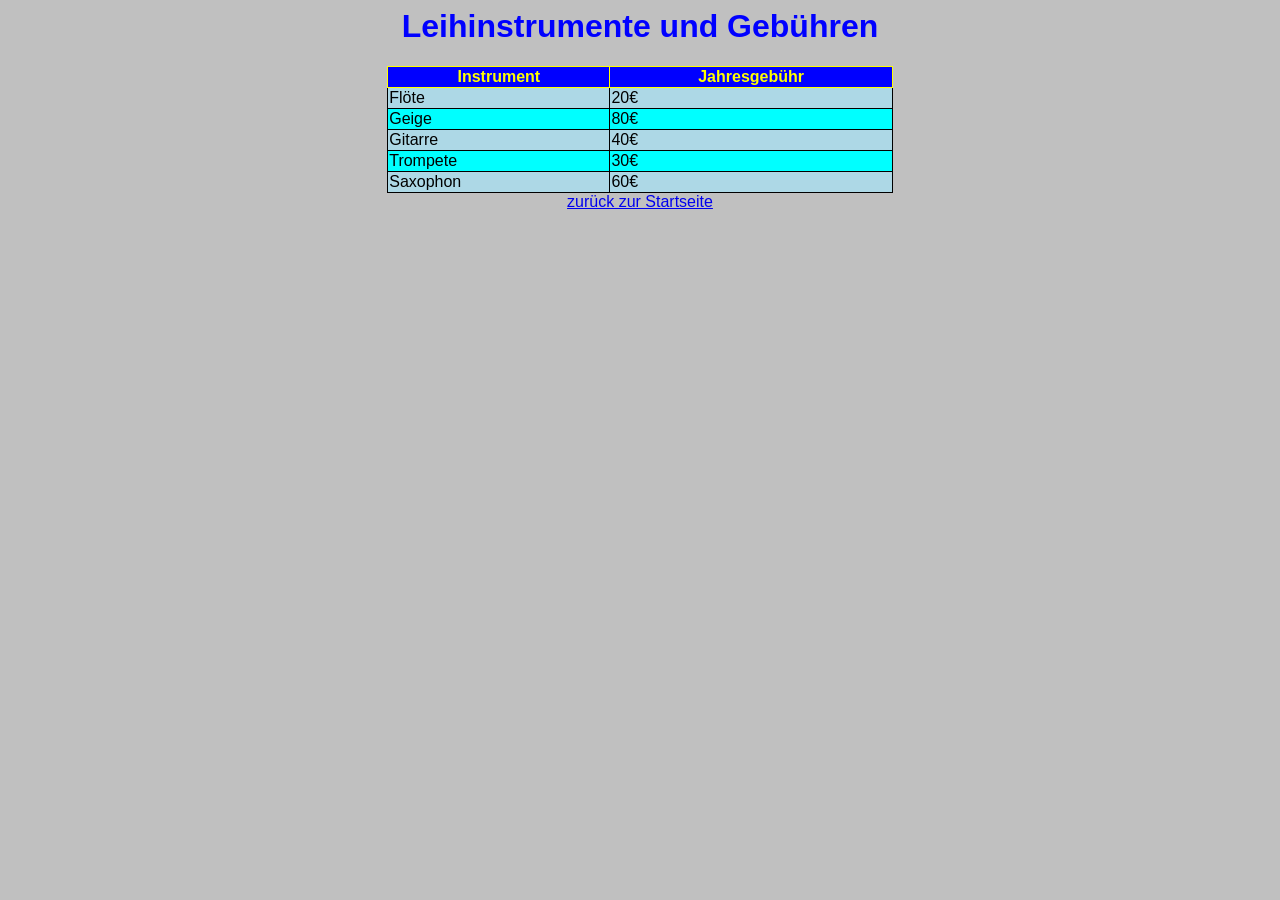
==== leihinstrumente.html @ 4b6b4016 "Add files via upload" ====
<html lang="de">
<head>
    <meta charset="UTF-8">
    <meta name="viewport" content="width=device-width, initial-scale=1.0">
    <title>Leihinstrumente</title>
    <link rel="stylesheet" href="leihinstrumente.css" type="text/css">
</head>
<body>
    <h1>Leihinstrumente und Gebühren</h1>
    <table>
        <tr>
            <th>Instrument</th>
            <th>Jahresgebühr</th>
        </tr>
        <tr class="ungerade">
            <td>Flöte</td>
            <td>20€</td>    
        </tr>
        <tr class="gerade">
            <td>Geige</td>
            <td>80€</td>
        </tr>
        <tr class="ungerade">
            <td>Gitarre</td>
            <td>40€</td>
        </tr>
        <tr class="gerade">
            <td>Trompete</td>
            <td>30€</td>
        </tr>
        <tr class="ungerade">
            <td>Saxophon</td>
            <td>60€</td>
        </tr>
    </table>
    <a href="startseite.html">zurück zur Startseite</a>
</body>
</html>
---- leihinstrumente.css ----
h1  {   color: blue;
        font-family: Arial;
}
body{   background-color: silver;
        font-family: arial;
        text-align: center;
}
table{  width: 40%;
        border-collapse: collapse;
        margin: auto;

}
th  {   background-color: blue;
        color: yellow;
        border: 1px solid;
        border-color: yellow;
}
td  {   border: 1px solid;
        border-color: black;

}
.gerade {   background-color: cyan;
           
}
.ungerade { background-color: lightblue;
           
}
tr:hover {  background-color: red;
            color: white;

}
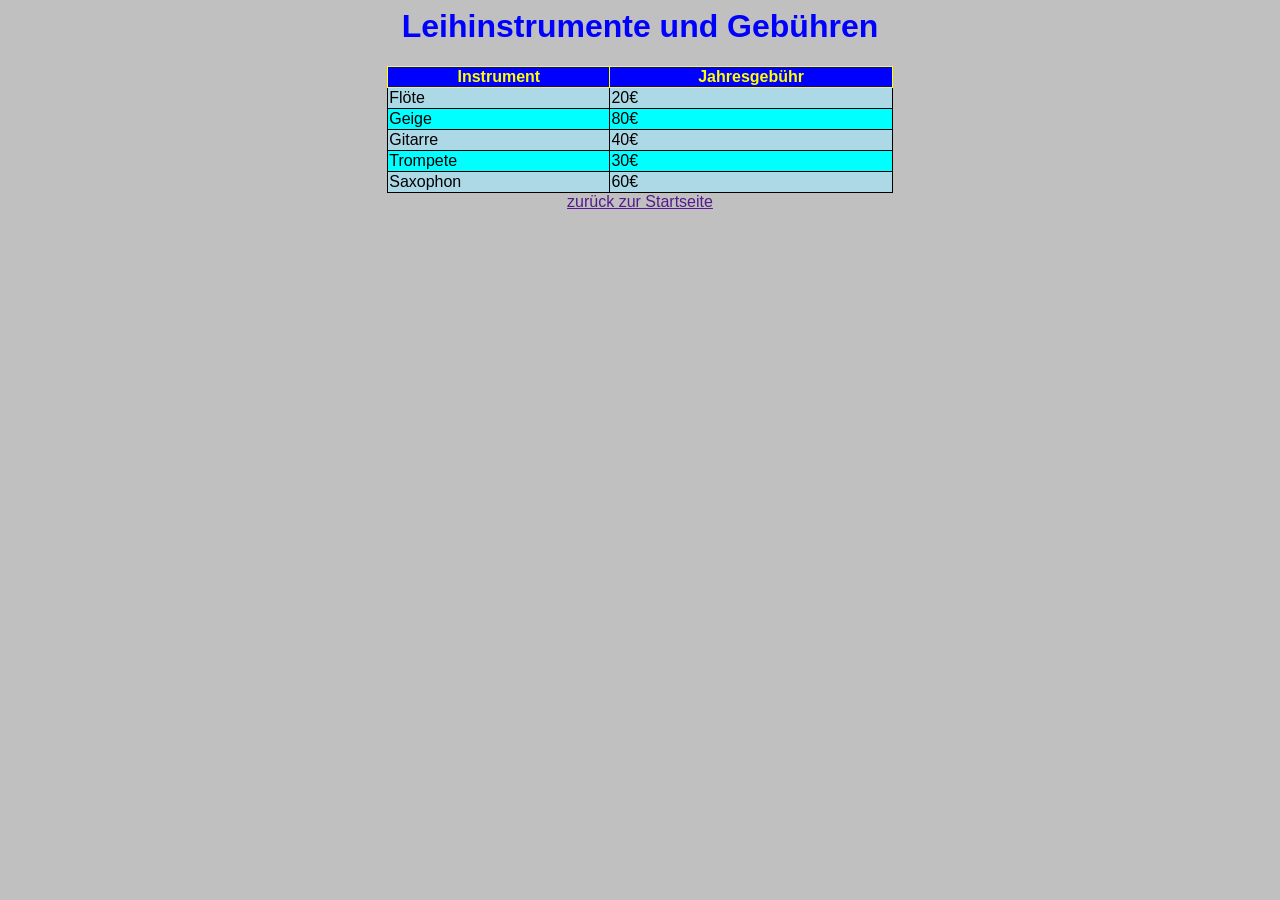
==== commit c7dbe7e4: "Refactor leihinstrumente.html structure and link Updated the HTML structure and corrected the link f" ====
--- a/leihinstrumente.html
+++ b/leihinstrumente.html
@@ -33,6 +33,6 @@
             <td>60€</td>
         </tr>
     </table>
-    <a href="startseite.html">zurück zur Startseite</a>
+    <a href="">zurück zur Startseite</a>
 </body>
-</html>+</html>
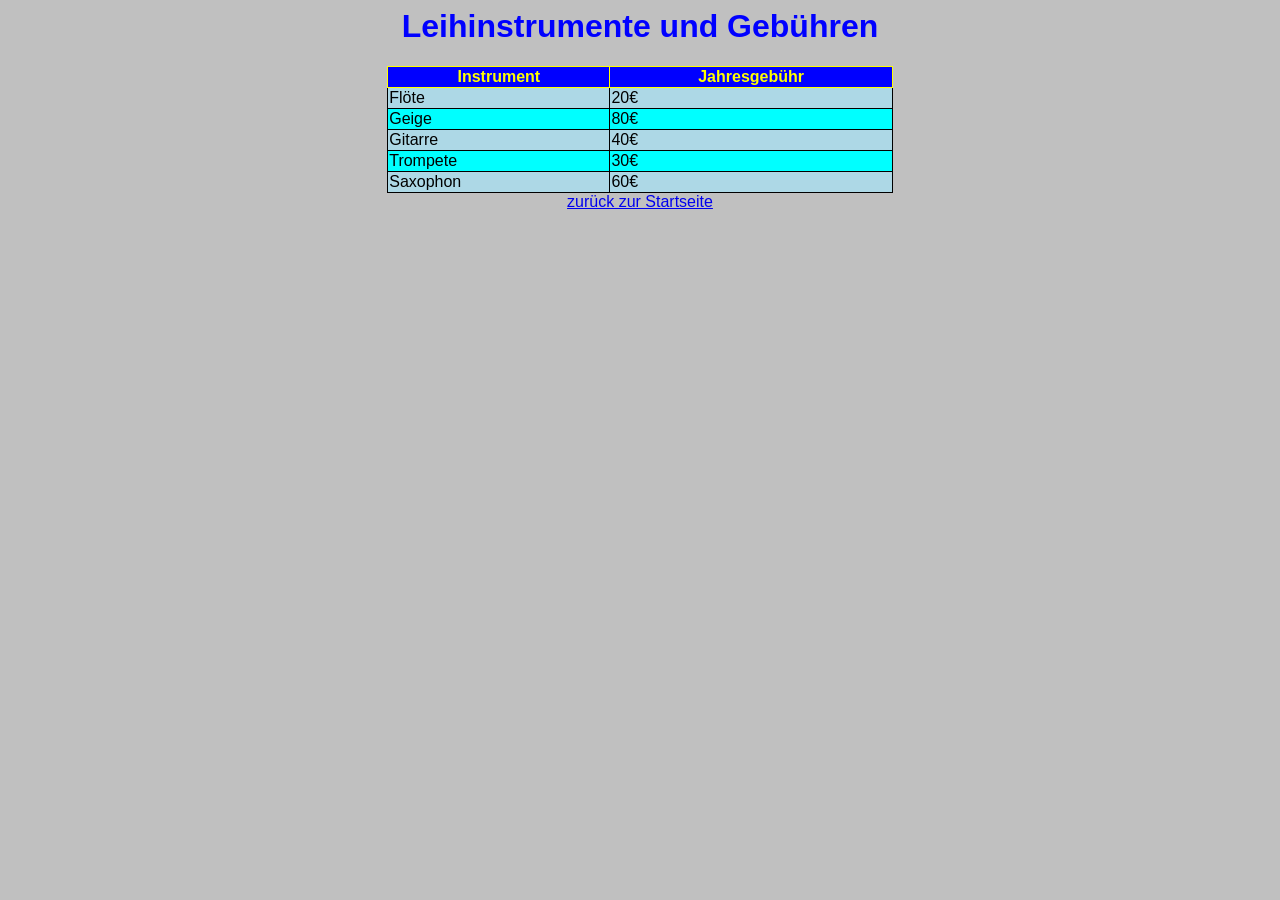
==== commit 5e963f51: "Update leihinstrumente.html" ====
--- a/leihinstrumente.html
+++ b/leihinstrumente.html
@@ -33,6 +33,6 @@
             <td>60€</td>
         </tr>
     </table>
-    <a href="">zurück zur Startseite</a>
+    <a href="index.html">zurück zur Startseite</a>
 </body>
 </html>
